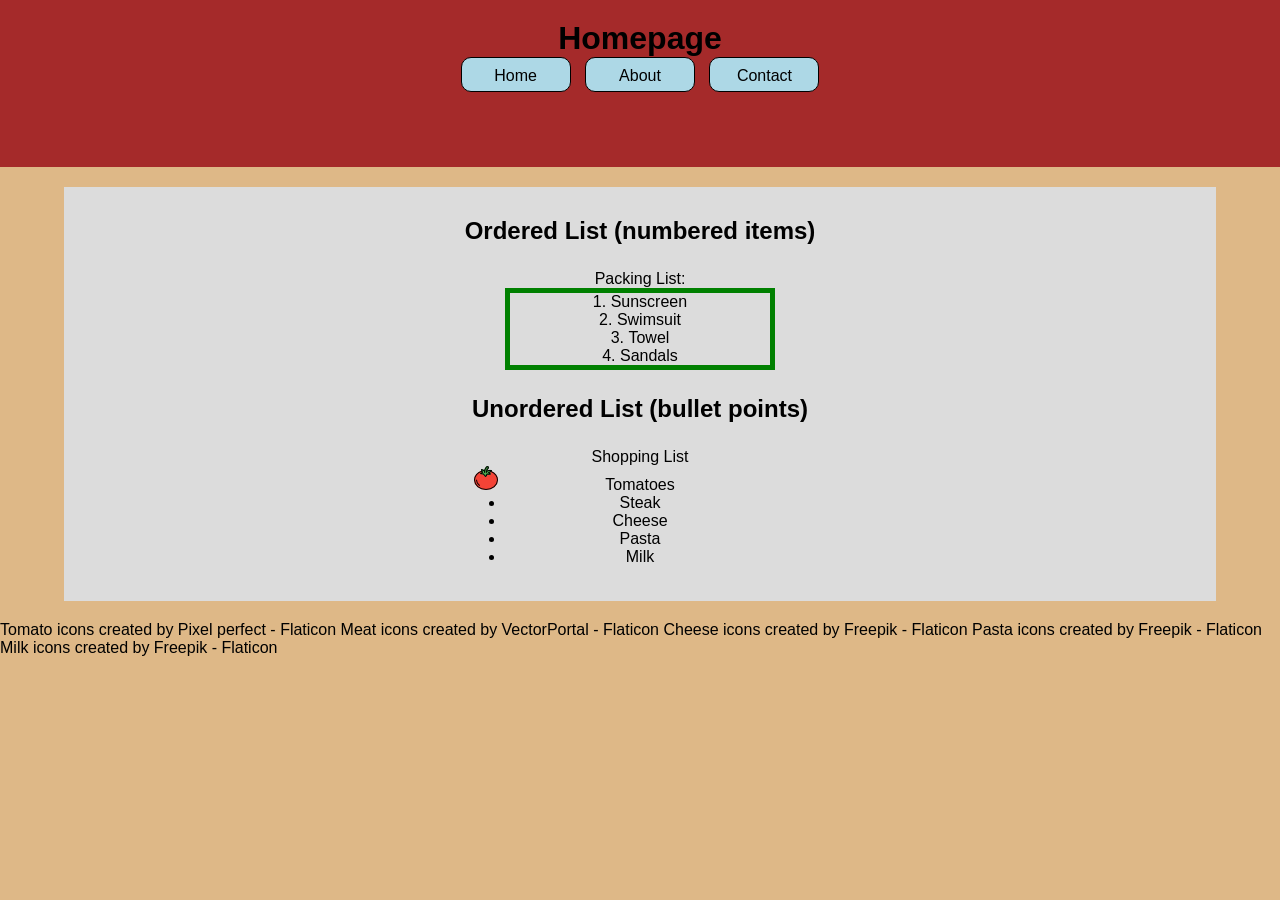
==== index.html @ 0e822ebb "first commit" ====
<!doctype html>
<html lang="en">
  <head>
    <meta charset="UTF-8" />
    <meta name="viewport" content="width=device-width, initial-scale=1.0" />
    <link rel="stylesheet" href="style.css" />
    <title>Links & Lists</title>
  </head>
  <body>
    <header>
      <h1>Homepage</h1>
      <nav>
        <!-- Unordered list -->
        <ul>
          <!-- List Items -->
          <li><a href="./index.html">Home</a></li>
          <li><a href="./about.html">About</a></li>
          <li><a href="./contact.html">Contact</a></li>
        </ul>
      </nav>
    </header>
    <main>
      <section>
        <h2>Ordered List (numbered items)</h2>
        <article id="ordered-list">
          <p>Packing List:</p>

          <ol>
            <li>Sunscreen</li>
            <li>Swimsuit</li>
            <li>Towel</li>
            <li>Sandals</li>
          </ol>
        </article>

        <h2>Unordered List (bullet points)</h2>
        <article id="unordered-list">
          <p>Shopping List</p>
          <ul>
            <li id="tomato">Tomatoes</li>
            <li id="steak">Steak</li>
            <li id="cheese">Cheese</li>
            <li id="pasta">Pasta</li>
            <li id="milk">Milk</li>
          </ul>
        </article>
      </section>
    </main>

    <a href="https://www.flaticon.com/free-icons/tomato" title="tomato icons"
      >Tomato icons created by Pixel perfect - Flaticon</a
    >
    <a href="https://www.flaticon.com/free-icons/meat" title="meat icons"
      >Meat icons created by VectorPortal - Flaticon</a
    >
    <a href="https://www.flaticon.com/free-icons/cheese" title="cheese icons"
      >Cheese icons created by Freepik - Flaticon</a
    >
    <a href="https://www.flaticon.com/free-icons/pasta" title="pasta icons"
      >Pasta icons created by Freepik - Flaticon</a
    >
    <a href="https://www.flaticon.com/free-icons/milk" title="milk icons"
      >Milk icons created by Freepik - Flaticon</a
    >
  </body>
</html>
---- style.css ----
* {
  margin: 0;
  padding: 0;
  box-sizing: border-box;
}

body {
  background-color: burlywood;
  font-family: Arial, Helvetica, sans-serif;
}

header {
  background-color: brown;
  text-align: center;
  padding: 20px;
}

nav {
  height: 90px;
  /* border: 1px solid white; */
  line-height: 35px;
}

nav ul {
  list-style-type: none;
}

nav ul li {
  display: inline-block;
  background-color: lightblue;
  width: 110px;
  height: 35px;
  border-radius: 10px;
  border: 1px solid black;
  margin: 0 5px;
}

nav ul li:hover {
  background-color: skyblue;
  box-shadow: 2px 2px 5px grey;
}

a:link {
  color: black;
  text-decoration: none;
}

a:visited {
  color: green;
}

a:hover {
  color: blue;
  cursor: help;
  font-weight: bold;
}

a:active {
  color: blueviolet;
  cursor: grabbing;
}

a:focus {
  color: red;
}

section {
  background-color: gainsboro;
  width: 90%;
  margin: 20px auto;
  padding: 20px;
  text-align: center;
}

article {
  width: 300px;
  margin: 0 auto;
  padding: 15px;
  /* border: 1px solid black; */
}

h2 {
  margin: 10px 0;
}

ol {
  border: 5px solid green;
  list-style-position: inside;
}

#tomato {
  list-style-image: url(./images/tomato.png);
}

/* Break + downloading images until 10:40 */
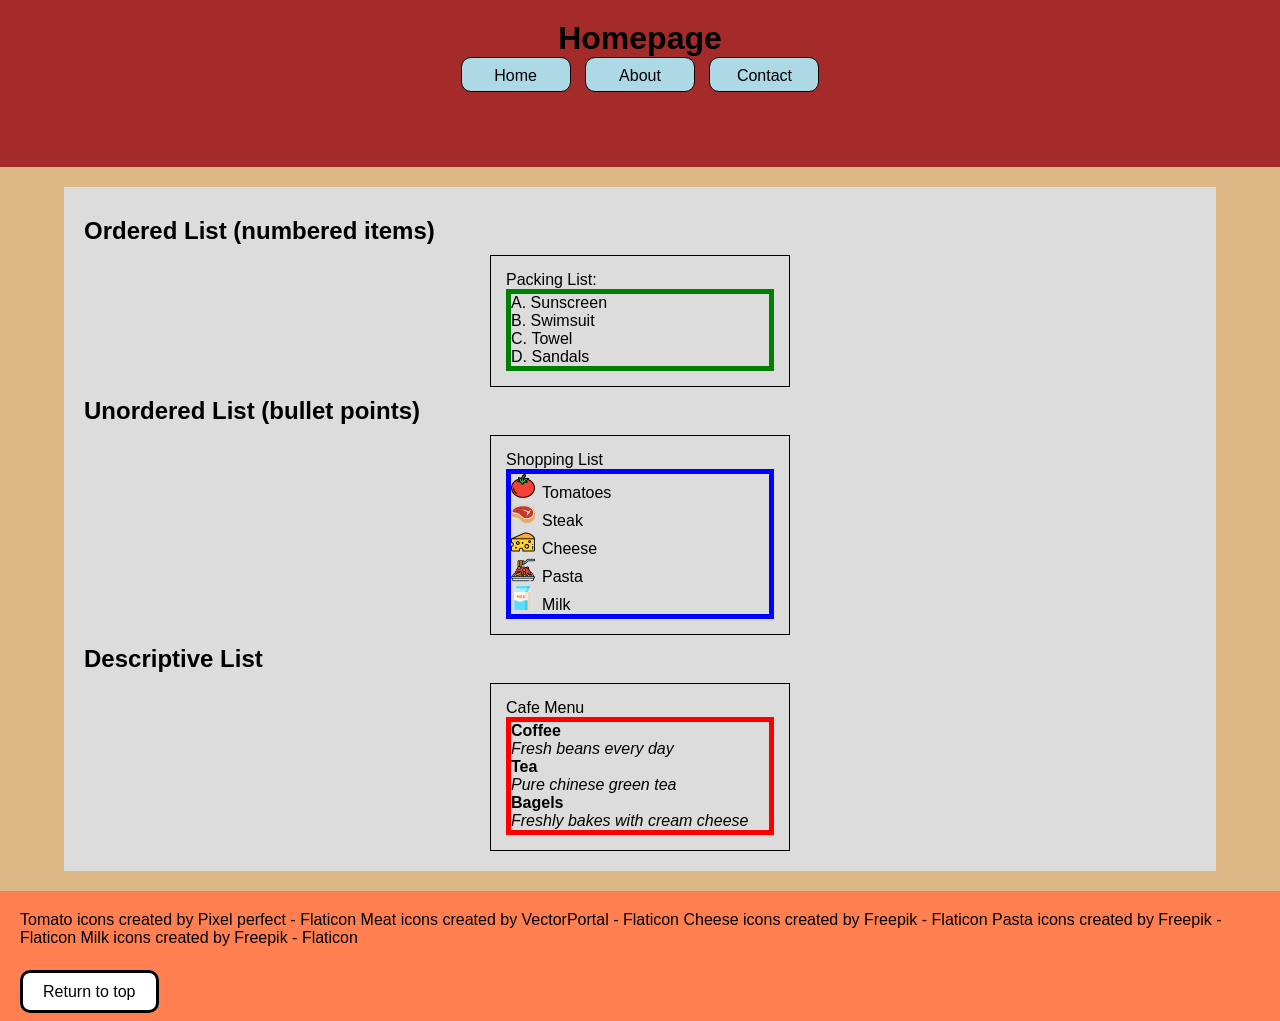
==== commit ca4358d7: "added to top btn" ====
--- a/index.html
+++ b/index.html
@@ -7,7 +7,7 @@
     <title>Links & Lists</title>
   </head>
   <body>
-    <header>
+    <header id="header">
       <h1>Homepage</h1>
       <nav>
         <!-- Unordered list -->
@@ -22,10 +22,10 @@
     <main>
       <section>
         <h2>Ordered List (numbered items)</h2>
-        <article id="ordered-list">
+        <article>
           <p>Packing List:</p>
 
-          <ol>
+          <ol id="ordered-list">
             <li>Sunscreen</li>
             <li>Swimsuit</li>
             <li>Towel</li>
@@ -34,9 +34,9 @@
         </article>
 
         <h2>Unordered List (bullet points)</h2>
-        <article id="unordered-list">
+        <article>
           <p>Shopping List</p>
-          <ul>
+          <ul id="unordered-list">
             <li id="tomato">Tomatoes</li>
             <li id="steak">Steak</li>
             <li id="cheese">Cheese</li>
@@ -44,23 +44,42 @@
             <li id="milk">Milk</li>
           </ul>
         </article>
+
+        <h2>Descriptive List</h2>
+        <article>
+          <p>Cafe Menu</p>
+          <dl id="description-list">
+            <dt>Coffee</dt>
+            <dd>Fresh beans every day</dd>
+            <dt>Tea</dt>
+            <dd>Pure chinese green tea</dd>
+            <dt>Bagels</dt>
+            <dd>Freshly bakes with cream cheese</dd>
+          </dl>
+        </article>
       </section>
     </main>
 
-    <a href="https://www.flaticon.com/free-icons/tomato" title="tomato icons"
-      >Tomato icons created by Pixel perfect - Flaticon</a
-    >
-    <a href="https://www.flaticon.com/free-icons/meat" title="meat icons"
-      >Meat icons created by VectorPortal - Flaticon</a
-    >
-    <a href="https://www.flaticon.com/free-icons/cheese" title="cheese icons"
-      >Cheese icons created by Freepik - Flaticon</a
-    >
-    <a href="https://www.flaticon.com/free-icons/pasta" title="pasta icons"
-      >Pasta icons created by Freepik - Flaticon</a
-    >
-    <a href="https://www.flaticon.com/free-icons/milk" title="milk icons"
-      >Milk icons created by Freepik - Flaticon</a
-    >
+    <footer>
+      <a href="https://www.flaticon.com/free-icons/tomato" title="tomato icons"
+        >Tomato icons created by Pixel perfect - Flaticon</a
+      >
+      <a href="https://www.flaticon.com/free-icons/meat" title="meat icons"
+        >Meat icons created by VectorPortal - Flaticon</a
+      >
+      <a href="https://www.flaticon.com/free-icons/cheese" title="cheese icons"
+        >Cheese icons created by Freepik - Flaticon</a
+      >
+      <a href="https://www.flaticon.com/free-icons/pasta" title="pasta icons"
+        >Pasta icons created by Freepik - Flaticon</a
+      >
+      <a href="https://www.flaticon.com/free-icons/milk" title="milk icons"
+        >Milk icons created by Freepik - Flaticon</a
+      >
+      <br />
+      <br />
+      <br />
+      <a id="to-top-btn" href="#header">Return to top</a>
+    </footer>
   </body>
 </html>
--- a/style.css
+++ b/style.css
@@ -2,6 +2,10 @@
   margin: 0;
   padding: 0;
   box-sizing: border-box;
+}
+
+html {
+  scroll-behavior: smooth;
 }
 
 body {
@@ -69,27 +73,72 @@
   width: 90%;
   margin: 20px auto;
   padding: 20px;
-  text-align: center;
+  /* text-align: center; */
 }
 
 article {
   width: 300px;
   margin: 0 auto;
   padding: 15px;
-  /* border: 1px solid black; */
+  border: 1px solid black;
 }
 
 h2 {
   margin: 10px 0;
 }
 
-ol {
+#ordered-list {
   border: 5px solid green;
   list-style-position: inside;
+  list-style-type: upper-latin;
+}
+
+#unordered-list {
+  border: 5px solid blue;
+  list-style-position: inside;
+}
+
+#description-list {
+  border: 5px solid red;
 }
 
 #tomato {
   list-style-image: url(./images/tomato.png);
 }
 
-/* Break + downloading images until 10:40 */
+#steak {
+  list-style-image: url(./images/steak.png);
+}
+
+#cheese {
+  list-style-image: url(./images/cheese.png);
+}
+
+#pasta {
+  list-style-image: url(./images/pasta.png);
+}
+
+#milk {
+  list-style-image: url(./images/milk.png);
+}
+
+dt {
+  font-weight: 600;
+}
+
+dd {
+  font-style: italic;
+}
+
+footer {
+  background-color: coral;
+  padding: 20px;
+}
+
+#to-top-btn {
+  padding: 10px 20px;
+  background-color: white;
+  border: black 3px solid;
+  border-radius: 10px;
+  margin-top: 40px;
+}
